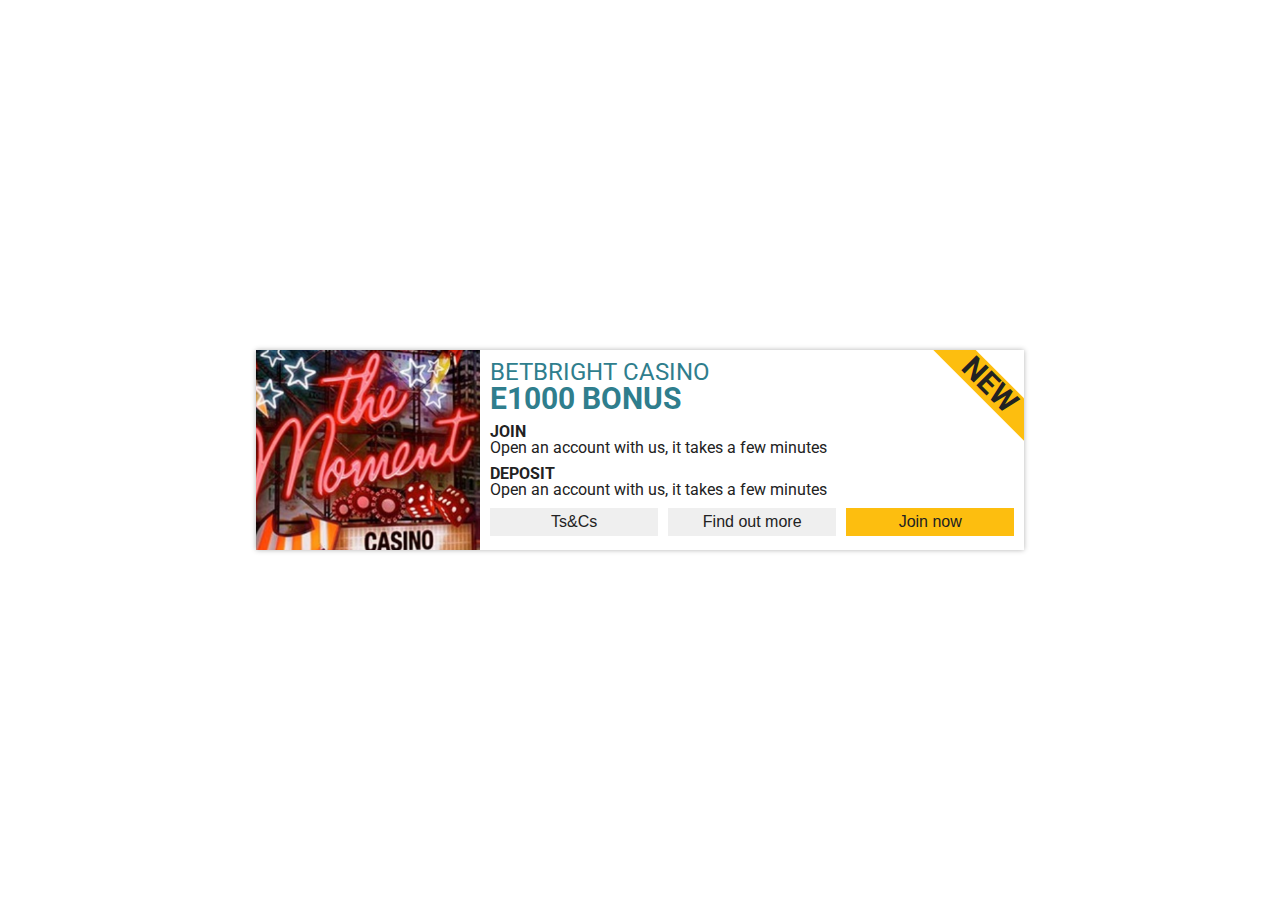
==== index.html @ a33dce57 "First commit" ====
<!doctype html>
<html lang="en">

<head>
    <meta charset="utf-8">
    <title>Casino test</title>
    <meta name="viewport" content="width=device-width, initial-scale=1">
    <link rel="icon" type="image/x-icon" href="favicon.ico">
    <link href="https://fonts.googleapis.com/css?family=Roboto&display=swap" rel="stylesheet">
    <link href="https://fonts.googleapis.com/icon?family=Material+Icons" rel="stylesheet">
    <link rel="stylesheet" type="text/css" href="reset.css">
    <link rel="stylesheet" type="text/css" href="style.css">
</head>

<body>

    <div class="container">
        <div class="container-card">
            <div class="card">

                <div class="card-now">NEW</div>
                <div class="card-image"></div>

                <div class="card-content">
                    <div class="card-title">
                        <div class="card-title-text-1">BETBRIGHT CASINO</div>
                        <div class="card-title-text-2">E1000 BONUS</div>
                    </div>

                    <div class="card-info">
                        <div class="card-info-title">JOIN</div>
                        <div class="card-info-text">Open an account with us, it takes a few minutes</div>
                    </div>

                    <div class="card-info">
                        <div class="card-info-title">DEPOSIT</div>
                        <div class="card-info-text">Open an account with us, it takes a few minutes</div>
                    </div>

                    <div class="card-buttons">
                        <button class="btn-default">Ts&Cs</button>
                        <button class="btn-default">Find out more</button>
                        <button class="btn-primary full">Join now</button>
                    </div>
                </div>
                
            </div>
        </div>
    </div>
</body>

</html>
---- style.css ----
html,
body {
  height: 100%;
  width: 100%;
  font-family: "Roboto", sans-serif;
}
.container {
  display: flex;
  height: 100%;
  width: 100%;
  justify-content: center;
  align-items: center;
}

.container-card {
  width: 60%;
}

.card {
  display: flex;
  width: 100%;
  -webkit-box-shadow: 0px 0px 5px 0px rgba(0, 0, 0, 0.3);
  -moz-box-shadow: 0px 0px 5px 0px rgba(0, 0, 0, 0.3);
  box-shadow: 0px 0px 5px 0px rgba(0, 0, 0, 0.3);
  position: relative;
  overflow: hidden;
}
.card .card-image {
  flex-basis: 30%;
  background-image: url("casino.PNG");
  background-position: center;
  background-repeat: no-repeat;
  background-size: cover;
  min-height: 200px;
}
.card .card-content {
  flex-basis: 70%;
  padding: 10px;
}
.card .card-image img {
}

.card .card-content .card-title {
  color: #2f7e8d;
}
.card .card-content .card-title-text-1 {
  font-size: 24px;
}
.card .card-content .card-title-text-2 {
  font-size: 30px;
  font-weight: bold;
}
.card .card-content .card-info {
  margin-top: 10px;
  margin-bottom: 10px;
}
.card .card-content .card-info-title {
  font-weight: bold;
}
.card .card-content .card-info-text {
}
.card .card-content .card-buttons {
  display: flex;
  justify-content: space-between;
  flex-wrap: wrap;
}

.card .card-content .card-buttons button {
  flex-basis: 32%;
}

button {
  border: none;
  padding: 5px;
}
button.btn-defaut {
}
button.btn-primary {
  background: #fdbe0f;
}

@media (max-width: 600px) {
  .card {
    display: block;
  }

  .card .card-content .card-buttons button {
    flex-basis: 48%;
  }

  .card .card-content .card-buttons button.full {
    margin-top: 4%;
    flex-basis: 100%;
  }
}

.card-now {
  position: absolute;
  right: -30px;
  width: 129px;
  transform: rotate(45deg);
  top: 20px;
  text-align: center;
  height: 30px;
  display: flex;
  align-items: center;
  justify-content: center;
  background: #fdbe0f;
  overflow: hidden;
  font-weight: bold;
  font-size: 30px;
}
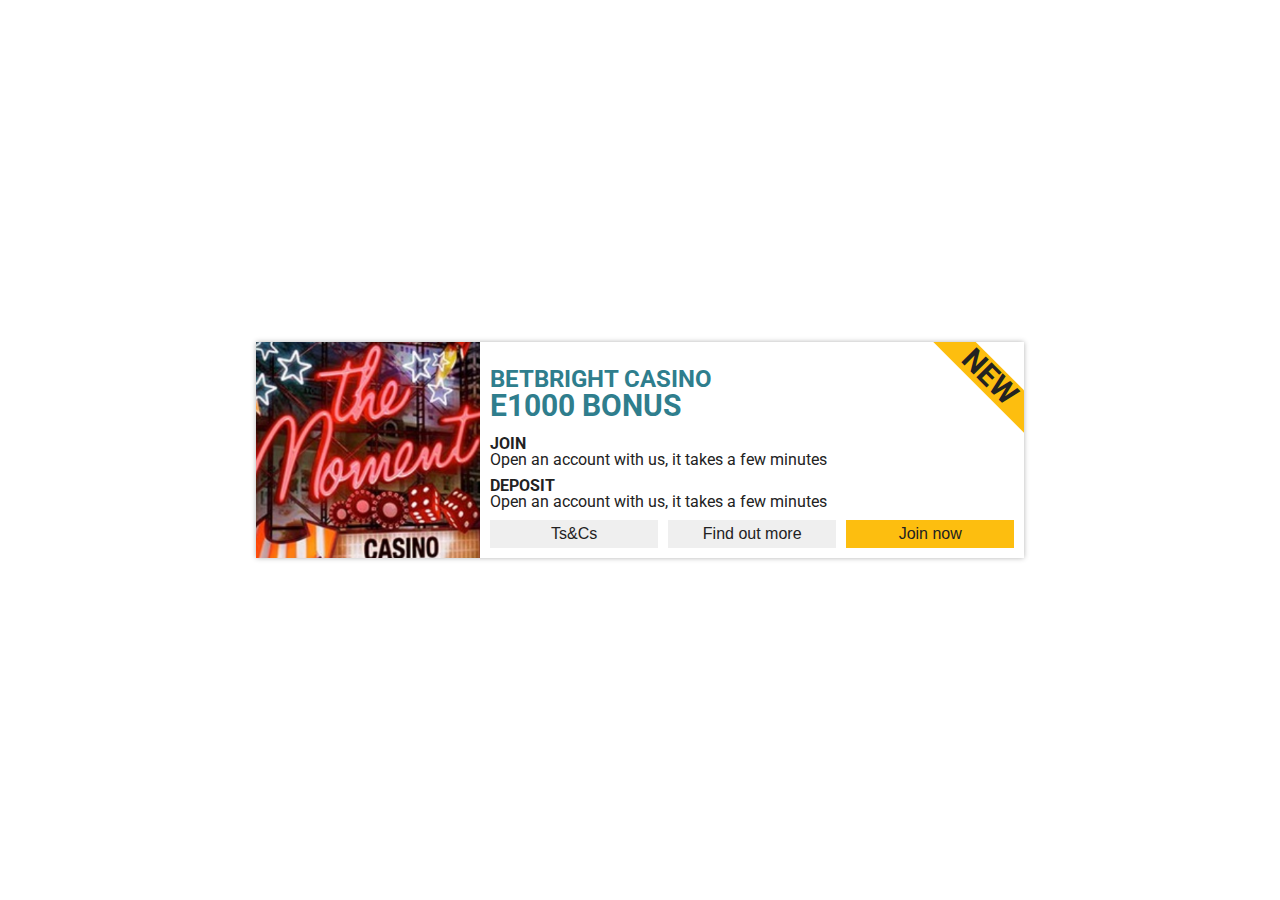
==== commit 9fbd21b5: "First commit" ====
--- a/index.html
+++ b/index.html
@@ -15,9 +15,9 @@
 <body>
 
     <div class="container">
-        <div class="container-card">
+        <div class="container-card" id="cardPrimary">
+
             <div class="card">
-
                 <div class="card-now">NEW</div>
                 <div class="card-image"></div>
 
@@ -38,15 +38,76 @@
                     </div>
 
                     <div class="card-buttons">
-                        <button class="btn-default">Ts&Cs</button>
+                        <button class="btn-default" onclick="onClickTerms()">Ts&Cs</button>
                         <button class="btn-default">Find out more</button>
                         <button class="btn-primary full">Join now</button>
                     </div>
                 </div>
-                
+            </div>
+        </div>
+
+        <div class="container-card" id="cardSecondary" style="display: none">
+            <div class="card">
+                <div class="card-detail">
+                    <div class="card-title">CASINO BONUS</div>
+                    <div class="card-content-scroll">
+                        <div class="card-text">
+                            <div class="card-subtitle">Terms & Conditions</div>
+                            <p>
+                                We also process your Personal Information where we deem such processing to be in our
+                                (or
+                                a
+                                third party's) legitimate interests and provided always that such processing will
+                                not
+                                prejudice your interests, rights and freedoms. Examples of us processing in
+                                accordance
+                                with
+                                legitimate interests would include: (i) where we disclose your Personal Information
+                                to
+                                any
+                                one or more of our associate/subsidiary companies following a restructure or for
+                                internal
+                                administrative purposes; (ii) detection and retention of information pertaining to
+                                those
+                                with responsible gambling issues; (iii) processing for the purposes of ensuring
+                                network
+                                and
+                                information security, including preventing unauthorized access to our electronic
+                                communications network; (iv) safeguarding the integrity of our Services by
+                                combatting,
+                                reporting and sharing information related to suspicious betting patterns or
+                                fraudulent
+                                activities; (v) adhering to regulatory and statutory requirements; (vi) devising a
+                                tailored
+                                reward scheme for players; and (vii) sharing personal information with our advisers
+                                and
+                                professional services providers (such as auditors) for ensuring our compliance with
+                                regulatory requirements and industry best practices.
+
+                            </p>
+                        </div>
+                    </div>
+
+                    <div class="terms-buttons">
+                        <button onclick="onClickBack()">BACK</button>
+                        <button class="btn-primary">JOIN NOW</button>
+                    </div>
+                </div>
             </div>
         </div>
     </div>
 </body>
 
+
+<script>
+    function onClickTerms() {
+        document.getElementById("cardPrimary").style.display = "none";
+        document.getElementById("cardSecondary").style.display = "block";
+    }
+    function onClickBack() {
+        document.getElementById("cardSecondary").style.display = "none";
+        document.getElementById("cardPrimary").style.display = "block";
+    }
+</script>
+
 </html>--- a/style.css
+++ b/style.css
@@ -37,8 +37,6 @@
   flex-basis: 70%;
   padding: 10px;
 }
-.card .card-image img {
-}
 
 .card .card-content .card-title {
   color: #2f7e8d;
@@ -73,10 +71,10 @@
   border: none;
   padding: 5px;
 }
-button.btn-defaut {
-}
 button.btn-primary {
   background: #fdbe0f;
+  padding-left: 20px;
+  padding-right: 20px;
 }
 
 @media (max-width: 600px) {
@@ -110,3 +108,76 @@
   font-weight: bold;
   font-size: 30px;
 }
+
+.card .card-title {
+  color: #2f7e8d;
+  font-size: 20px;
+  font-weight: bold;
+  margin-top: 15px;
+}
+
+.card .card-subtitle {
+  font-weight: bold;
+}
+
+.card .card-content-scroll {
+  max-height: 80px;
+  position: relative;
+  overflow-y: scroll;
+}
+
+.border {
+  width: 3px;
+  position: absolute;
+  background: black;
+  height: 80px;
+  right: 10px;
+  top: 5px;
+}
+
+.card-title {
+  margin-bottom: 15px;
+}
+
+.card-detail {
+  display: block;
+  margin: 10px;
+}
+
+.terms-buttons {
+  margin-top: 15px;
+}
+
+::-webkit-scrollbar {
+  width: 10px;
+  height: 5px;
+}
+::-webkit-scrollbar-button {
+  width: 10px;
+  height: 0px;
+}
+::-webkit-scrollbar-thumb {
+  background: #b2b2b2;
+  border: 0px none white;
+  border-radius: 0px;
+}
+::-webkit-scrollbar-thumb:hover {
+  background: #dadada;
+}
+::-webkit-scrollbar-thumb:active {
+  background: #6d6d6d;
+}
+::-webkit-scrollbar-track {
+  background: #ffffff;
+  border: 0px none #ffffff;
+  border-radius: 0px;
+}
+::-webkit-scrollbar-track:hover {
+  background: #ffffff;
+}
+::-webkit-scrollbar-track:active {
+  background: #ffffff;
+}
+::-webkit-scrollbar-corner {
+  background: transparent;
+}
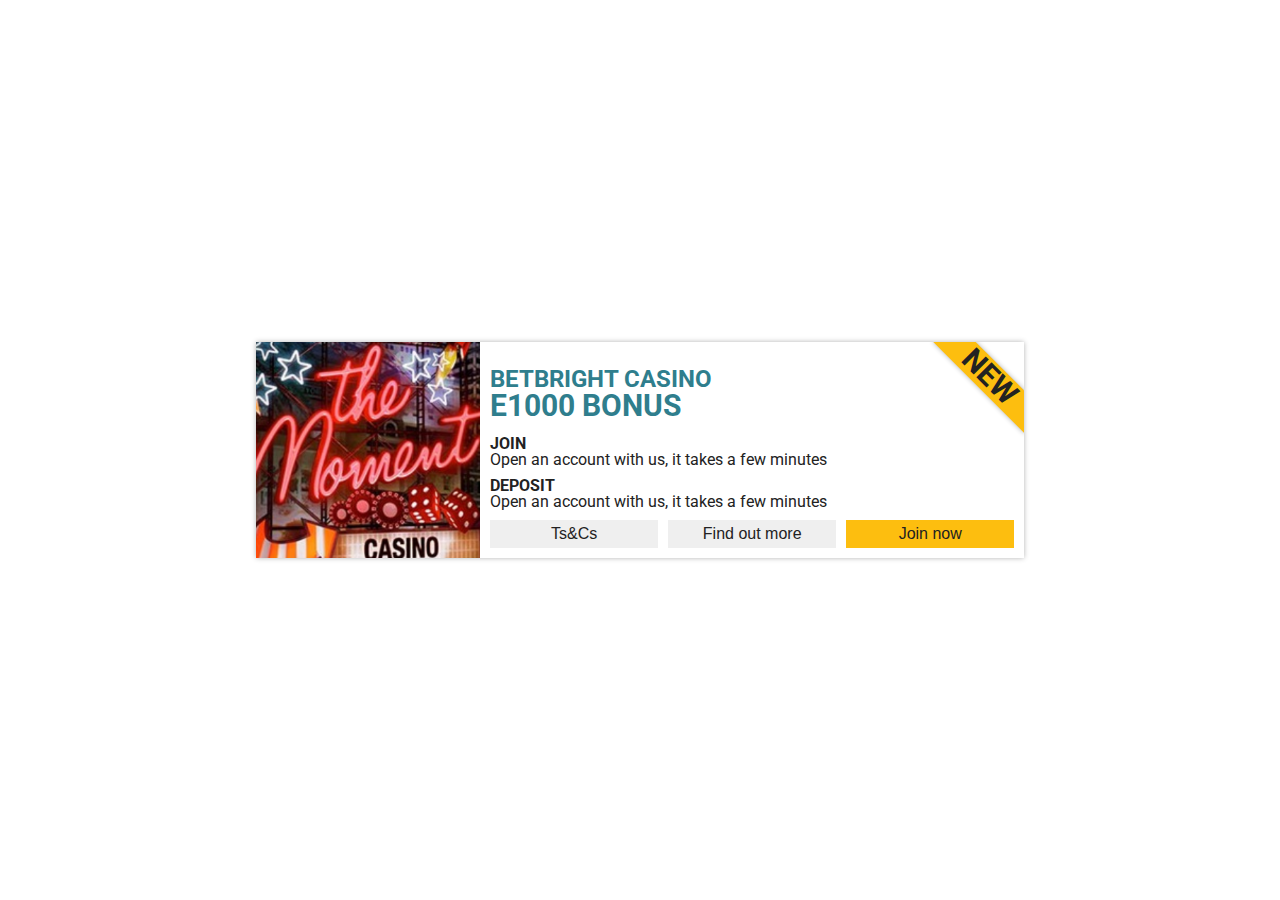
==== commit e3a3a073: "Shadow" ====
--- a/index.html
+++ b/index.html
@@ -17,8 +17,8 @@
     <div class="container">
         <div class="container-card" id="cardPrimary">
 
-            <div class="card">
-                <div class="card-now">NEW</div>
+            <div class="card shadow">
+                <div class="card-now shadow">NEW</div>
                 <div class="card-image"></div>
 
                 <div class="card-content">
@@ -38,7 +38,10 @@
                     </div>
 
                     <div class="card-buttons">
-                        <button class="btn-default" onclick="onClickTerms()">Ts&Cs</button>
+                        <button class="btn-default" onclick="onClickTerms()">
+                            <i class="material-icons">loop</i>
+                            Ts&Cs
+                        </button>
                         <button class="btn-default">Find out more</button>
                         <button class="btn-primary full">Join now</button>
                     </div>
@@ -47,7 +50,7 @@
         </div>
 
         <div class="container-card" id="cardSecondary" style="display: none">
-            <div class="card">
+            <div class="card shadow">
                 <div class="card-detail">
                     <div class="card-title">CASINO BONUS</div>
                     <div class="card-content-scroll">
@@ -89,12 +92,16 @@
                     </div>
 
                     <div class="terms-buttons">
-                        <button onclick="onClickBack()">BACK</button>
+                        <button onclick="onClickBack()">
+                            <i class="material-icons">loop</i>
+                            BACK
+                        </button>
                         <button class="btn-primary">JOIN NOW</button>
                     </div>
                 </div>
             </div>
         </div>
+
     </div>
 </body>
 
--- a/style.css
+++ b/style.css
@@ -19,9 +19,6 @@
 .card {
   display: flex;
   width: 100%;
-  -webkit-box-shadow: 0px 0px 5px 0px rgba(0, 0, 0, 0.3);
-  -moz-box-shadow: 0px 0px 5px 0px rgba(0, 0, 0, 0.3);
-  box-shadow: 0px 0px 5px 0px rgba(0, 0, 0, 0.3);
   position: relative;
   overflow: hidden;
 }
@@ -70,11 +67,31 @@
 button {
   border: none;
   padding: 5px;
-}
+  display: flex;
+  justify-content: center;
+  align-items: center;
+}
+
+button .material-icons {
+  display: none;
+  font-size: 18px;
+}
+button:hover .material-icons {
+  display: block;
+}
+
+button:hover {
+  background: #d4d5d9;
+}
+
 button.btn-primary {
   background: #fdbe0f;
   padding-left: 20px;
   padding-right: 20px;
+}
+
+button.btn-primary:hover {
+  background: #b68705;
 }
 
 @media (max-width: 600px) {
@@ -109,6 +126,12 @@
   font-size: 30px;
 }
 
+.shadow {
+  -webkit-box-shadow: 0px 0px 5px 0px rgba(0, 0, 0, 0.3);
+  -moz-box-shadow: 0px 0px 5px 0px rgba(0, 0, 0, 0.3);
+  box-shadow: 0px 0px 5px 0px rgba(0, 0, 0, 0.3);
+}
+
 .card .card-title {
   color: #2f7e8d;
   font-size: 20px;
@@ -146,6 +169,11 @@
 
 .terms-buttons {
   margin-top: 15px;
+  display: flex;
+}
+
+.terms-buttons button {
+  margin-right: 5px;
 }
 
 ::-webkit-scrollbar {
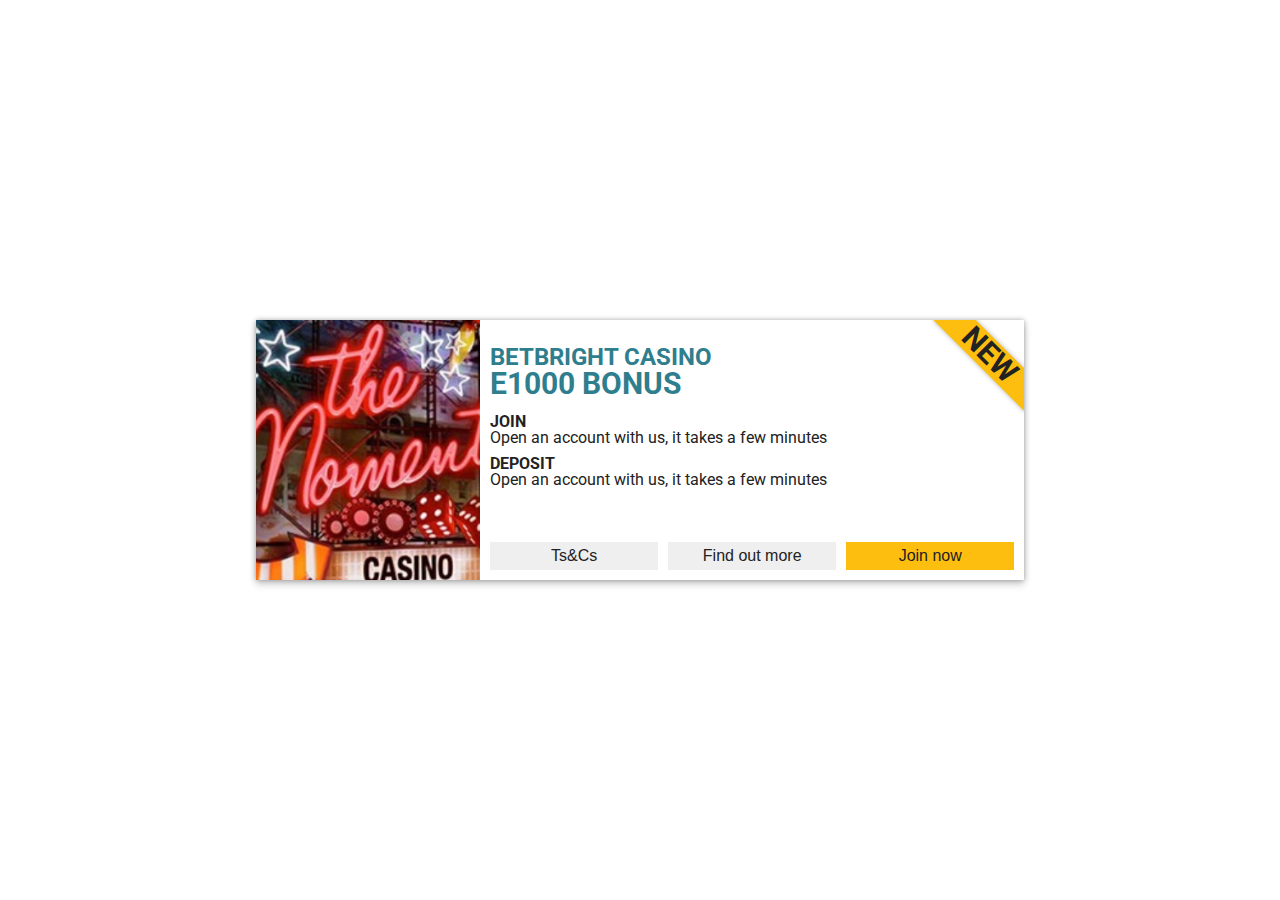
==== commit 05a23cea: "Slip" ====
--- a/index.html
+++ b/index.html
@@ -15,91 +15,142 @@
 <body>
 
     <div class="container">
-        <div class="container-card" id="cardPrimary">
+        <div class="container-card">
 
-            <div class="card shadow">
-                <div class="card-now shadow">NEW</div>
-                <div class="card-image"></div>
 
-                <div class="card-content">
-                    <div class="card-title">
-                        <div class="card-title-text-1">BETBRIGHT CASINO</div>
-                        <div class="card-title-text-2">E1000 BONUS</div>
+            <div class="flip-card" id="card">
+                <div class="flip-card-inner">
+                    <div class="flip-card-front">
+                        <div class="card shadow">
+                            <div class="card-now shadow">NEW</div>
+                            <div class="card-image"></div>
+
+                            <div class="card-content-container">
+                                <div class="card-content">
+                                    <div class="card-title">
+                                        <div class="card-title-text-1">BETBRIGHT CASINO</div>
+                                        <div class="card-title-text-2">E1000 BONUS</div>
+                                    </div>
+
+                                    <div class="card-info">
+                                        <div class="card-info-title">JOIN</div>
+                                        <div class="card-info-text">Open an account with us, it takes a few minutes
+                                        </div>
+                                    </div>
+
+                                    <div class="card-info">
+                                        <div class="card-info-title">DEPOSIT</div>
+                                        <div class="card-info-text">Open an account with us, it takes a few minutes
+                                        </div>
+                                    </div>
+                                </div>
+
+                                <div class="card-buttons-container">
+                                    <div class="card-buttons">
+                                        <button class="btn-default" onclick="onClickTerms()">
+                                            <i class="material-icons">loop</i>
+                                            Ts&Cs
+                                        </button>
+                                        <button class="btn-default">Find out more</button>
+                                        <button class="btn-primary full">Join now</button>
+                                    </div>
+                                </div>
+                            </div>
+                        </div>
                     </div>
+                    <div class="flip-card-back">
+                        <div class="card shadow">
+                            <div class="card-detail">
 
-                    <div class="card-info">
-                        <div class="card-info-title">JOIN</div>
-                        <div class="card-info-text">Open an account with us, it takes a few minutes</div>
-                    </div>
 
-                    <div class="card-info">
-                        <div class="card-info-title">DEPOSIT</div>
-                        <div class="card-info-text">Open an account with us, it takes a few minutes</div>
-                    </div>
+                                <div class="card-content-container">
+                                    <div class="card-content">
+                                        <div class="card-title">CASINO BONUS</div>
+                                        <div class="card-content-scroll">
+                                            <div class="card-text">
+                                                <div class="card-subtitle">Terms & Conditions</div>
+                                                <p>
+                                                    We also process your Personal Information where we deem such
+                                                    processing to
+                                                    be in
+                                                    our
+                                                    (or
+                                                    a
+                                                    third party's) legitimate interests and provided always that such
+                                                    processing
+                                                    will
+                                                    not
+                                                    prejudice your interests, rights and freedoms. Examples of us
+                                                    processing in
+                                                    accordance
+                                                    with
+                                                    legitimate interests would include: (i) where we disclose your
+                                                    Personal
+                                                    Information
+                                                    to
+                                                    any
+                                                    one or more of our associate/subsidiary companies following a
+                                                    restructure or
+                                                    for
+                                                    internal
+                                                    administrative purposes; (ii) detection and retention of information
+                                                    pertaining
+                                                    to
+                                                    those
+                                                    with responsible gambling issues; (iii) processing for the purposes
+                                                    of
+                                                    ensuring
+                                                    network
+                                                    and
+                                                    information security, including preventing unauthorized access to
+                                                    our
+                                                    electronic
+                                                    communications network; (iv) safeguarding the integrity of our
+                                                    Services by
+                                                    combatting,
+                                                    reporting and sharing information related to suspicious betting
+                                                    patterns or
+                                                    fraudulent
+                                                    activities; (v) adhering to regulatory and statutory requirements;
+                                                    (vi)
+                                                    devising
+                                                    a
+                                                    tailored
+                                                    reward scheme for players; and (vii) sharing personal information
+                                                    with our
+                                                    advisers
+                                                    and
+                                                    professional services providers (such as auditors) for ensuring our
+                                                    compliance
+                                                    with
+                                                    regulatory requirements and industry best practices.
 
-                    <div class="card-buttons">
-                        <button class="btn-default" onclick="onClickTerms()">
-                            <i class="material-icons">loop</i>
-                            Ts&Cs
-                        </button>
-                        <button class="btn-default">Find out more</button>
-                        <button class="btn-primary full">Join now</button>
+                                                </p>
+                                            </div>
+                                        </div>
+                                    </div>
+
+                                    <div class="card-buttons-container">
+                                        <div class="terms-buttons">
+                                            <button onclick="onClickBack()">
+                                                <i class="material-icons">loop</i>
+                                                BACK
+                                            </button>
+                                            <button class="btn-primary">JOIN NOW</button>
+                                        </div>
+                                    </div>
+                                </div>
+
+
+
+
+
+                            </div>
+                        </div>
                     </div>
                 </div>
             </div>
-        </div>
 
-        <div class="container-card" id="cardSecondary" style="display: none">
-            <div class="card shadow">
-                <div class="card-detail">
-                    <div class="card-title">CASINO BONUS</div>
-                    <div class="card-content-scroll">
-                        <div class="card-text">
-                            <div class="card-subtitle">Terms & Conditions</div>
-                            <p>
-                                We also process your Personal Information where we deem such processing to be in our
-                                (or
-                                a
-                                third party's) legitimate interests and provided always that such processing will
-                                not
-                                prejudice your interests, rights and freedoms. Examples of us processing in
-                                accordance
-                                with
-                                legitimate interests would include: (i) where we disclose your Personal Information
-                                to
-                                any
-                                one or more of our associate/subsidiary companies following a restructure or for
-                                internal
-                                administrative purposes; (ii) detection and retention of information pertaining to
-                                those
-                                with responsible gambling issues; (iii) processing for the purposes of ensuring
-                                network
-                                and
-                                information security, including preventing unauthorized access to our electronic
-                                communications network; (iv) safeguarding the integrity of our Services by
-                                combatting,
-                                reporting and sharing information related to suspicious betting patterns or
-                                fraudulent
-                                activities; (v) adhering to regulatory and statutory requirements; (vi) devising a
-                                tailored
-                                reward scheme for players; and (vii) sharing personal information with our advisers
-                                and
-                                professional services providers (such as auditors) for ensuring our compliance with
-                                regulatory requirements and industry best practices.
-
-                            </p>
-                        </div>
-                    </div>
-
-                    <div class="terms-buttons">
-                        <button onclick="onClickBack()">
-                            <i class="material-icons">loop</i>
-                            BACK
-                        </button>
-                        <button class="btn-primary">JOIN NOW</button>
-                    </div>
-                </div>
-            </div>
         </div>
 
     </div>
@@ -108,12 +159,10 @@
 
 <script>
     function onClickTerms() {
-        document.getElementById("cardPrimary").style.display = "none";
-        document.getElementById("cardSecondary").style.display = "block";
+        document.getElementById("card").classList.add("flipped");
     }
     function onClickBack() {
-        document.getElementById("cardSecondary").style.display = "none";
-        document.getElementById("cardPrimary").style.display = "block";
+        document.getElementById("card").classList.remove("flipped");
     }
 </script>
 
--- a/style.css
+++ b/style.css
@@ -14,11 +14,13 @@
 
 .container-card {
   width: 60%;
+  height: 260px;
 }
 
 .card {
   display: flex;
   width: 100%;
+  height: 100%;
   position: relative;
   overflow: hidden;
 }
@@ -32,7 +34,6 @@
 }
 .card .card-content {
   flex-basis: 70%;
-  padding: 10px;
 }
 
 .card .card-content .card-title {
@@ -54,13 +55,25 @@
 }
 .card .card-content .card-info-text {
 }
-.card .card-content .card-buttons {
+
+.card .card-content-container {
+  display: flex;
+  justify-content: space-between;
+  flex-direction: column;
+  flex-basis: 70%;
+  padding: 10px;
+}
+.card .card-content-container .card-buttons {
   display: flex;
   justify-content: space-between;
   flex-wrap: wrap;
 }
 
-.card .card-content .card-buttons button {
+.card .card-content-container .card-content {
+  justify-content: normal;
+}
+
+.card .card-content-container .card-buttons button {
   flex-basis: 32%;
 }
 
@@ -70,6 +83,7 @@
   display: flex;
   justify-content: center;
   align-items: center;
+  position: relative;
 }
 
 button .material-icons {
@@ -94,18 +108,35 @@
   background: #b68705;
 }
 
+.card .card-content-scroll {
+  max-height: 140px;
+  position: relative;
+  overflow-y: scroll;
+}
+
 @media (max-width: 600px) {
+  .container-card {
+    height: 490px;
+  }
+
   .card {
     display: block;
   }
-
-  .card .card-content .card-buttons button {
-    flex-basis: 48%;
-  }
-
-  .card .card-content .card-buttons button.full {
-    margin-top: 4%;
-    flex-basis: 100%;
+  .flip-card-back .card {
+    display: flex;
+  }
+
+  .card .card-content-container .card-buttons-container button {
+    flex-basis: 48% !important;
+  }
+
+  .card .card-content-container .card-buttons-container button.full {
+    margin-top: 4% !important;
+    flex-basis: 100% !important;
+  }
+
+  .card .card-content-scroll {
+    max-height: 375px;
   }
 }
 
@@ -143,12 +174,6 @@
   font-weight: bold;
 }
 
-.card .card-content-scroll {
-  max-height: 80px;
-  position: relative;
-  overflow-y: scroll;
-}
-
 .border {
   width: 3px;
   position: absolute;
@@ -163,8 +188,10 @@
 }
 
 .card-detail {
-  display: block;
-  margin: 10px;
+  display: flex;
+}
+.card-detail .card-content-container {
+  flex-basis: 100%;
 }
 
 .terms-buttons {
@@ -176,6 +203,38 @@
   margin-right: 5px;
 }
 
+/*CARD FLIP*/
+.flip-card {
+  background-color: transparent;
+  height: 100%;
+}
+
+.flip-card-inner {
+  position: relative;
+  width: 100%;
+  height: 100%;
+  transition: transform 0.6s;
+  transform-style: preserve-3d;
+  box-shadow: 0 4px 8px 0 rgba(0, 0, 0, 0.2);
+}
+
+.flip-card.flipped .flip-card-inner {
+  transform: rotateY(-180deg);
+}
+
+.flip-card-front,
+.flip-card-back {
+  position: absolute;
+  width: 100%;
+  height: 100%;
+  backface-visibility: hidden !important;
+  background-color: white;
+}
+
+.flip-card-back {
+  transform: rotateY(-180deg);
+}
+/*SCROLL*/
 ::-webkit-scrollbar {
   width: 10px;
   height: 5px;
